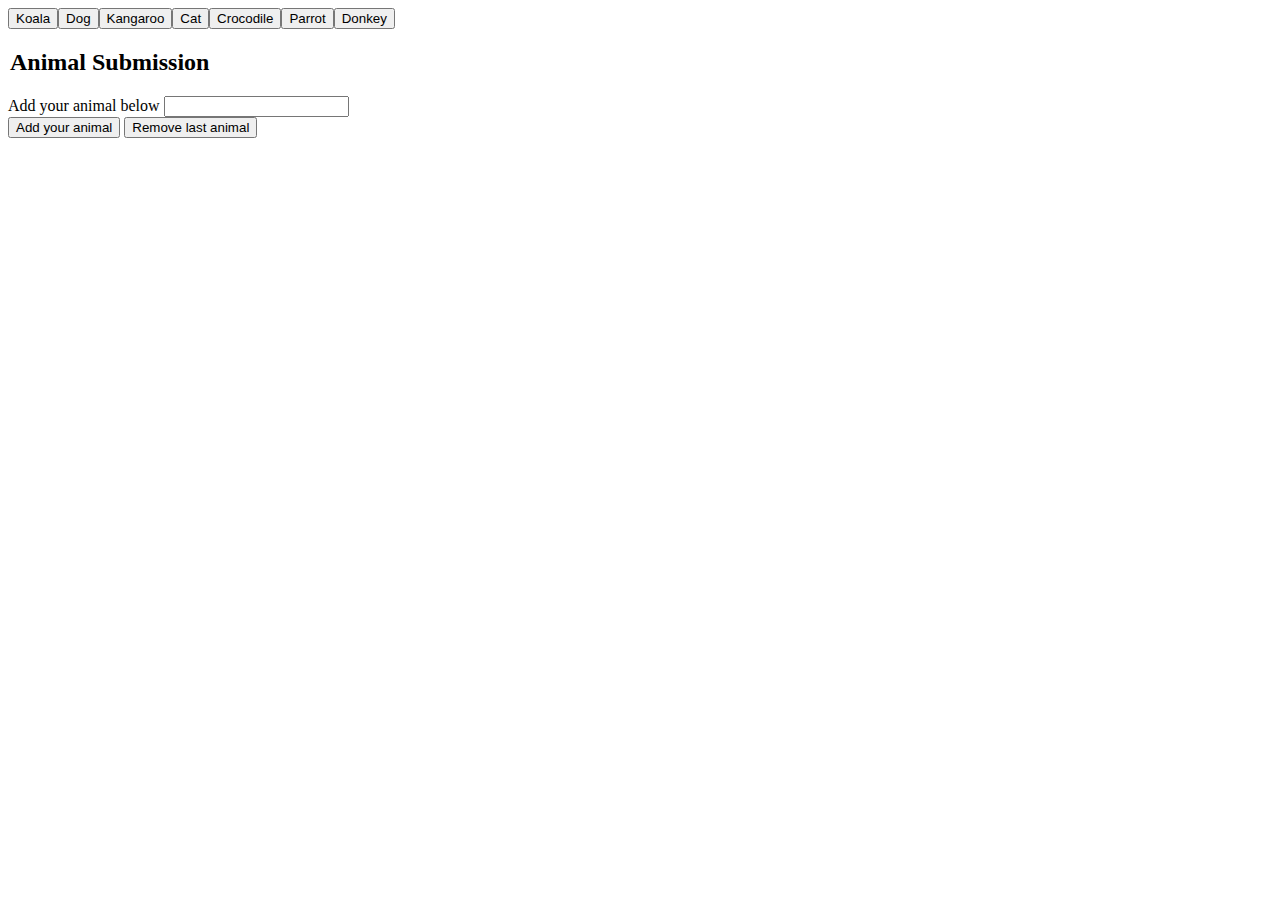
==== index.html @ 9e4e197a "HW" ====
<!DOCTYPE html>
<html lang="en">
<head>
    <meta charset="UTF-8">
    <meta name="viewport" content="width=device-width, initial-scale=1.0">
    <meta http-equiv="X-UA-Compatible" content="ie=edge">
    <title>Giphy API</title>
    <link rel="stylesheet" href="https://maxcdn.bootstrapcdn.com/bootstrap/3.3.6/css/bootstrap.min.css" integrity="sha384-1q8mTJOASx8j1Au+a5WDVnPi2lkFfwwEAa8hDDdjZlpLegxhjVME1fgjWPGmkzs7" crossorigin="anonymous">

</head>
<body>

        <div id="gifButtonsView" class="container">
            </div>
             <!-- Main Container  -->
            <div class="container">
                <div class="col-xs-9 col-sm-9 col-md-9 col-lg-9">
                    <!-- Gifs  -->
                    <div id="gifsView"></div>
                </div>
                 <!-- Animal Submission Form  -->
                <div class="col-xs-3 col-sm-3 col-md-3 col-lg-3">
                    <form id="gif-form" role="form">
                        <h2><legend>Animal Submission</legend></h2>
                        <div class="form-group">
                            <label for="animal-input">Add your animal below</label>
                            <input type="text" id="animal-input">
                        </div>
                        <input id="addGif" type="submit" value="Add your animal" class="btn btn-primary">
                        <input id="removeGif" type="submit" value="Remove last animal" class="btn btn-primary">
                    </form>    
                </div>
            </div>

            <script src="http://code.jquery.com/jquery-2.1.3.min.js"></script>
            <script src="assets/giphy.js"></script>
</body>
</html>
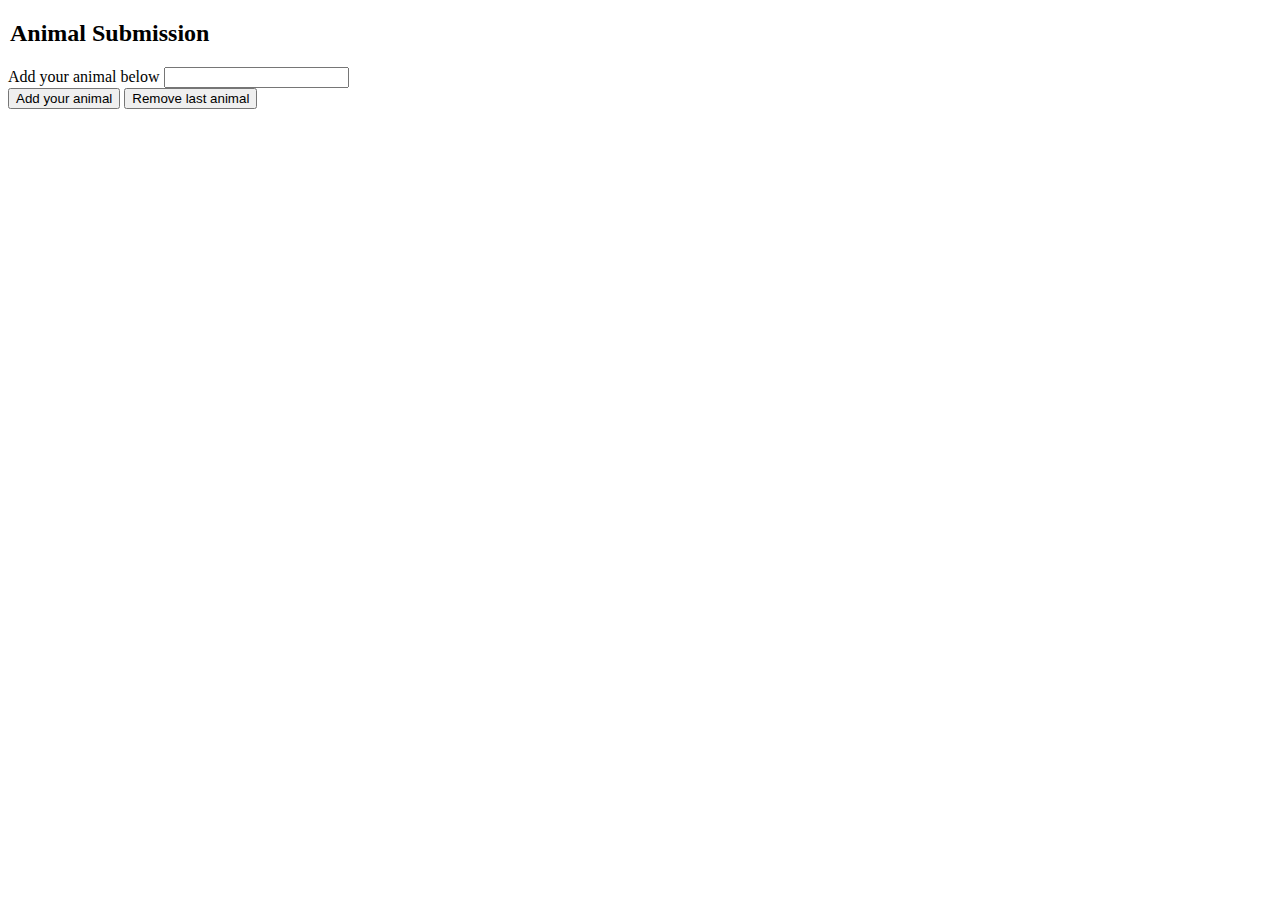
==== commit 2a98a12c: "hw" ====
--- a/index.html
+++ b/index.html
@@ -33,6 +33,6 @@
             </div>
 
             <script src="http://code.jquery.com/jquery-2.1.3.min.js"></script>
-            <script src="assets/giphy.js"></script>
+            <script src="../giphy.js"></script>
 </body>
 </html>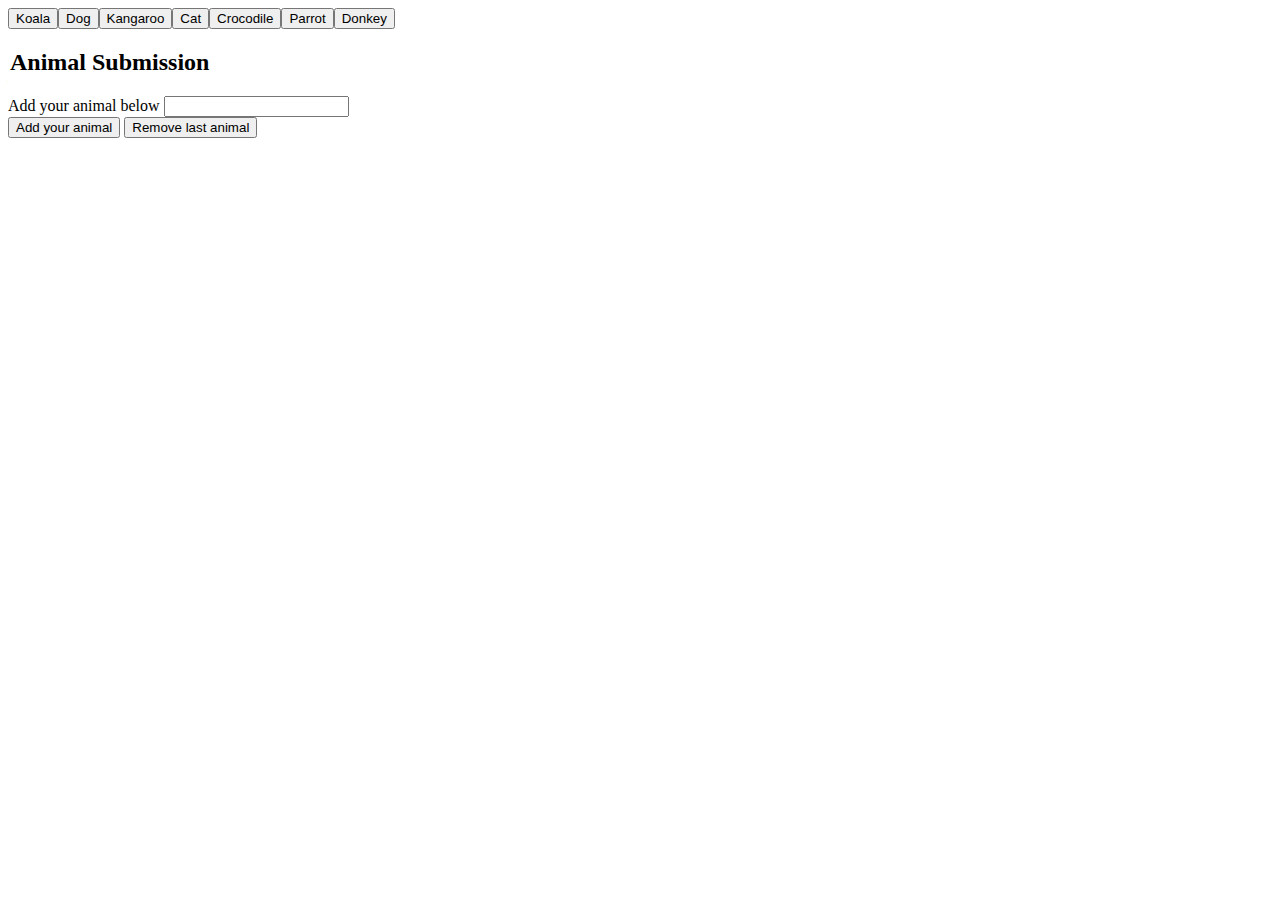
==== commit 063a1d18: "HW" ====
--- a/index.html
+++ b/index.html
@@ -1,38 +1,45 @@
 <!DOCTYPE html>
 <html lang="en">
+
 <head>
     <meta charset="UTF-8">
     <meta name="viewport" content="width=device-width, initial-scale=1.0">
     <meta http-equiv="X-UA-Compatible" content="ie=edge">
     <title>Giphy API</title>
-    <link rel="stylesheet" href="https://maxcdn.bootstrapcdn.com/bootstrap/3.3.6/css/bootstrap.min.css" integrity="sha384-1q8mTJOASx8j1Au+a5WDVnPi2lkFfwwEAa8hDDdjZlpLegxhjVME1fgjWPGmkzs7" crossorigin="anonymous">
+    <link rel="stylesheet" href="https://maxcdn.bootstrapcdn.com/bootstrap/3.3.6/css/bootstrap.min.css" integrity="sha384-1q8mTJOASx8j1Au+a5WDVnPi2lkFfwwEAa8hDDdjZlpLegxhjVME1fgjWPGmkzs7"
+        crossorigin="anonymous">
 
 </head>
+
 <body>
 
-        <div id="gifButtonsView" class="container">
-            </div>
-             <!-- Main Container  -->
-            <div class="container">
-                <div class="col-xs-9 col-sm-9 col-md-9 col-lg-9">
-                    <!-- Gifs  -->
-                    <div id="gifsView"></div>
+    <div id="gifButtonsView" class="container">
+    </div>
+    <!-- Main Container  -->
+    <div class="container">
+        <div class="col-xs-9 col-sm-9 col-md-9 col-lg-9">
+            <!-- Gifs  -->
+            <div id="gifsView"></div>
+        </div>
+        <!-- Animal Submission Form  -->
+        <div class="col-xs-3 col-sm-3 col-md-3 col-lg-3">
+            <form id="gif-form" role="form">
+                <h2>
+                    <legend>Animal Submission</legend>
+                </h2>
+                <div class="form-group">
+                    <label for="animal-input">Add your animal below</label>
+                    <input type="text" id="animal-input">
                 </div>
-                 <!-- Animal Submission Form  -->
-                <div class="col-xs-3 col-sm-3 col-md-3 col-lg-3">
-                    <form id="gif-form" role="form">
-                        <h2><legend>Animal Submission</legend></h2>
-                        <div class="form-group">
-                            <label for="animal-input">Add your animal below</label>
-                            <input type="text" id="animal-input">
-                        </div>
-                        <input id="addGif" type="submit" value="Add your animal" class="btn btn-primary">
-                        <input id="removeGif" type="submit" value="Remove last animal" class="btn btn-primary">
-                    </form>    
-                </div>
-            </div>
+                <input id="addGif" type="submit" value="Add your animal" class="btn btn-primary">
+                <input id="removeGif" type="submit" value="Remove last animal" class="btn btn-primary">
+            </form>
+        </div>
+    </div>
 
-            <script src="http://code.jquery.com/jquery-2.1.3.min.js"></script>
-            <script src="../giphy.js"></script>
+    <script src="https://code.jquery.com/jquery-3.3.1.min.js" integrity="sha256-FgpCb/KJQlLNfOu91ta32o/NMZxltwRo8QtmkMRdAu8="
+        crossorigin="anonymous"></script>
+    <script src="assets/giphy.js"></script>
 </body>
+
 </html>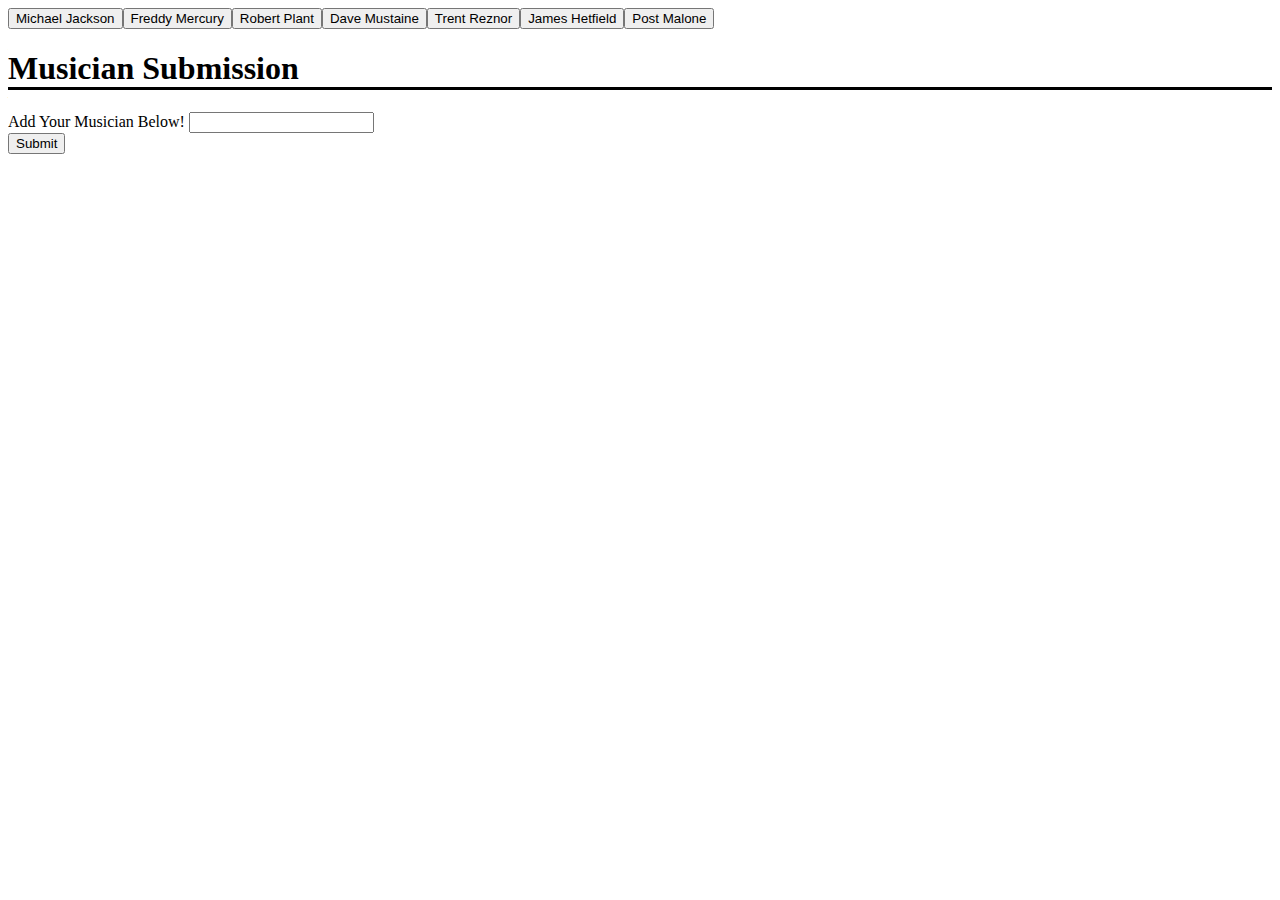
==== commit 37ca4870: "HW" ====
--- a/index.html
+++ b/index.html
@@ -6,8 +6,8 @@
     <meta name="viewport" content="width=device-width, initial-scale=1.0">
     <meta http-equiv="X-UA-Compatible" content="ie=edge">
     <title>Giphy API</title>
-    <link rel="stylesheet" href="https://maxcdn.bootstrapcdn.com/bootstrap/3.3.6/css/bootstrap.min.css" integrity="sha384-1q8mTJOASx8j1Au+a5WDVnPi2lkFfwwEAa8hDDdjZlpLegxhjVME1fgjWPGmkzs7"
-        crossorigin="anonymous">
+    <link rel="stylesheet" href="https://maxcdn.bootstrapcdn.com/bootstrap/3.3.6/css/bootstrap.min.css" integrity="sha384-1q8mTJOASx8j1Au+a5WDVnPi2lkFfwwEAa8hDDdjZlpLegxhjVME1fgjWPGmkzs7" crossorigin="anonymous">
+    <link rel="stylesheet" type="text/css" href="assets/giphy.css">
 
 </head>
 
@@ -15,30 +15,26 @@
 
     <div id="gifButtonsView" class="container">
     </div>
-    <!-- Main Container  -->
+    
     <div class="container">
         <div class="col-xs-9 col-sm-9 col-md-9 col-lg-9">
-            <!-- Gifs  -->
-            <div id="gifsView"></div>
+              <div id="gifsView"></div>
         </div>
-        <!-- Animal Submission Form  -->
+        
         <div class="col-xs-3 col-sm-3 col-md-3 col-lg-3">
             <form id="gif-form" role="form">
-                <h2>
-                    <legend>Animal Submission</legend>
-                </h2>
+                <h1>Musician Submission</h1>
                 <div class="form-group">
-                    <label for="animal-input">Add your animal below</label>
-                    <input type="text" id="animal-input">
+                    <label for="musician-input">Add Your Musician Below!</label>
+                    <input type="text" id="musician-input">
                 </div>
-                <input id="addGif" type="submit" value="Add your animal" class="btn btn-primary">
-                <input id="removeGif" type="submit" value="Remove last animal" class="btn btn-primary">
+                <input id="addGif" type="submit" value="Submit" class="btn btn-primary">
+                
             </form>
         </div>
     </div>
 
-    <script src="https://code.jquery.com/jquery-3.3.1.min.js" integrity="sha256-FgpCb/KJQlLNfOu91ta32o/NMZxltwRo8QtmkMRdAu8="
-        crossorigin="anonymous"></script>
+    <script src="https://code.jquery.com/jquery-3.3.1.min.js" integrity="sha256-FgpCb/KJQlLNfOu91ta32o/NMZxltwRo8QtmkMRdAu8=" crossorigin="anonymous"></script>
     <script src="assets/giphy.js"></script>
 </body>
 
--- a/assets/giphy.css
+++ b/assets/giphy.css
@@ -0,0 +1,9 @@
+body {
+    background: url("http://mediad.publicbroadcasting.net/p/kmuw/files/201701/music.jpg");
+    background-size: 100%;
+}
+
+h1 {
+    border-bottom: solid;
+}
+
